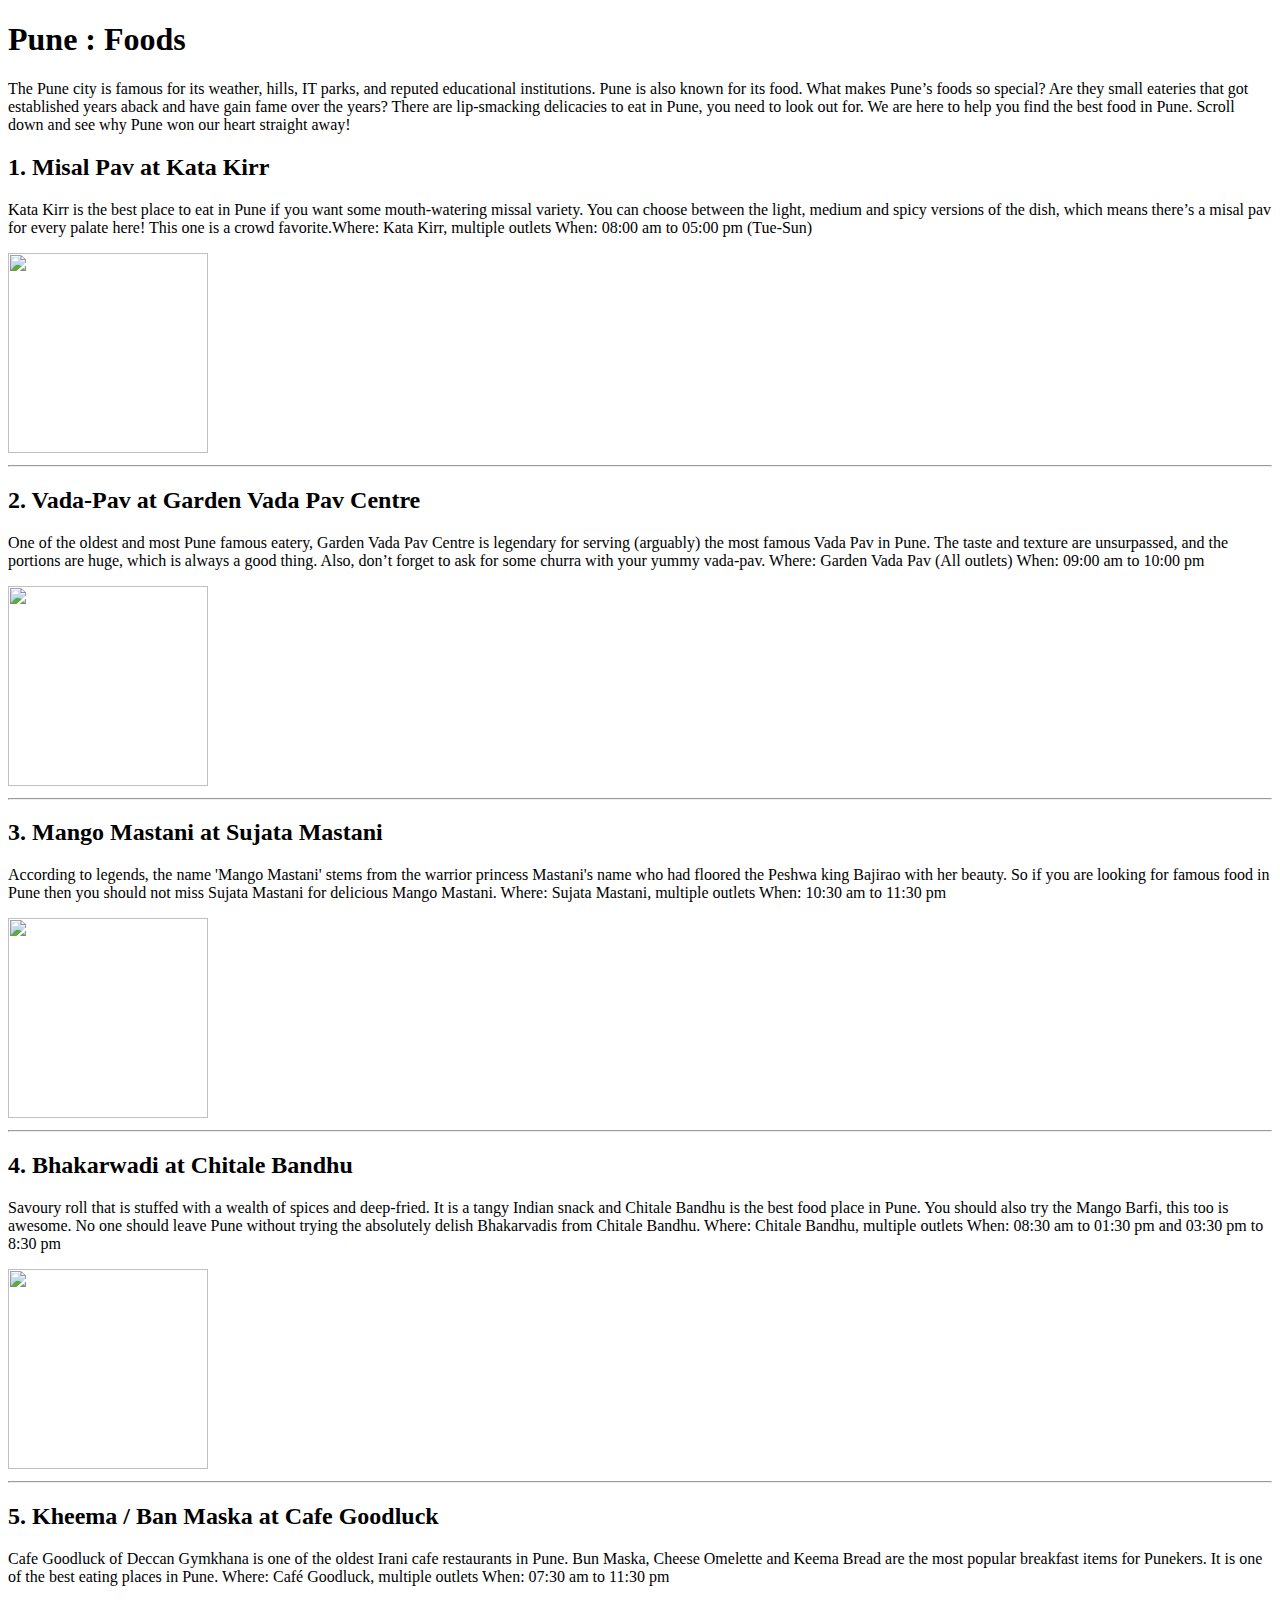
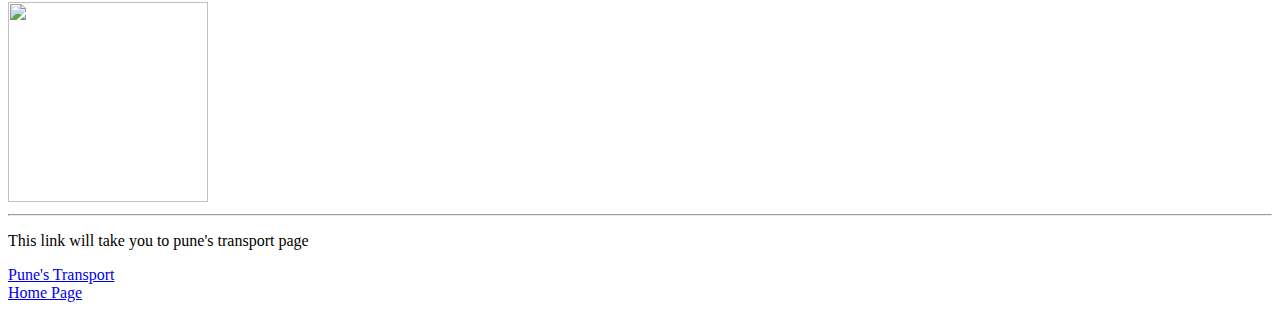
==== wp1.html @ 38e066bf "first commit" ====
<!DOCTYPE html>
<html>
    <head>
        <link rel="style sheet" href="'assignment.css">
        <title>
           Pune Food

        </title>
    </head>

    <body>


        <h1>
     Pune : Foods
        </h1>
        <p>
            The Pune city is famous for its weather, hills, IT parks, and reputed educational institutions. Pune is also known for its food. What makes Pune’s foods so special? Are they small eateries that got established years aback and have gain fame over the years? 

            There are lip-smacking delicacies to eat in Pune, you need to look out for.
            
            We are here to help you find the best food in Pune. Scroll down and see why Pune won our heart straight away!
        </p>
        <h2>
            1. Misal Pav at Kata Kirr 
        </h2>
        <p>
            Kata Kirr is the best place to eat in Pune if you want some mouth-watering missal variety. You can choose between the light, medium and spicy versions of the 
            dish, which means there’s a misal pav for every palate here! This one is a crowd favorite.Where: Kata Kirr, multiple outlets 
            When: 08:00 am to 05:00 pm (Tue-Sun)
         </p>
         <img src="img/misal.png"alt="" width="200px" height="200px">
         <hr>

         <h2>
            2. Vada-Pav at Garden Vada Pav Centre
        </h2>
        <p>
           
            One of the oldest and most Pune famous eatery, Garden Vada Pav Centre is legendary for serving (arguably) the most famous Vada Pav in Pune. The taste and texture are unsurpassed, and the portions are huge, which is always a good thing. Also, don’t forget to ask for some churra with your yummy vada-pav.
            
            Where: Garden Vada Pav (All outlets)
            
            When: 09:00 am to 10:00 pm
         </p>
         <img src="img/2.png"alt="" width="200px" height="200px">
         <hr>
         <h2>
            3. Mango Mastani at Sujata Mastani
        </h2>
        <p>
           
According to legends, the name 'Mango Mastani' stems from the warrior princess Mastani's name who had floored the Peshwa king Bajirao with her beauty. So if you are looking for famous food in Pune then you should not miss Sujata Mastani for delicious Mango Mastani.

Where: Sujata Mastani, multiple outlets

When: 10:30 am to 11:30 pm


         </p>
         <img src="img/3.png"alt="" width="200px" height="200px">
         <hr>
         <h2>
            4. Bhakarwadi at Chitale Bandhu
        </h2>
        <p>
           
            Savoury roll that is stuffed with a wealth of spices and deep-fried. It is a tangy Indian snack and Chitale Bandhu is the best food place in Pune. You should also try the Mango Barfi, this too is awesome. No one should leave Pune without trying the absolutely delish Bhakarvadis from Chitale Bandhu.
            
            Where: Chitale Bandhu, multiple outlets
            
            When: 08:30 am to 01:30 pm and 03:30 pm to 8:30 pm
         </p>
         <img src="img/4.png"alt="" width="200px" height="200px">
         <hr>
         <h2>
            5. Kheema / Ban Maska at Cafe Goodluck
        </h2>
        <p>
          
            Cafe Goodluck of Deccan Gymkhana is one of the oldest Irani cafe restaurants in Pune. Bun Maska, Cheese Omelette and Keema Bread are the most popular breakfast items for Punekers. It is one of the best eating places in Pune.
            
            Where: Café Goodluck, multiple outlets
            
            When: 07:30 am to 11:30 pm
         </p>
         <img src="img/1.png"alt="" width="200px" height="200px">
         <hr>
 </h2>

<p> This link will take you to pune's transport page</p>
<a href="http://127.0.0.1:5500/wp2.html" target="_blank">Pune's Transport
</a>
<br>
<a href="http://127.0.0.1:5500/Pune.html" target="_blank">Home Page
</a>
        </body>
</html>
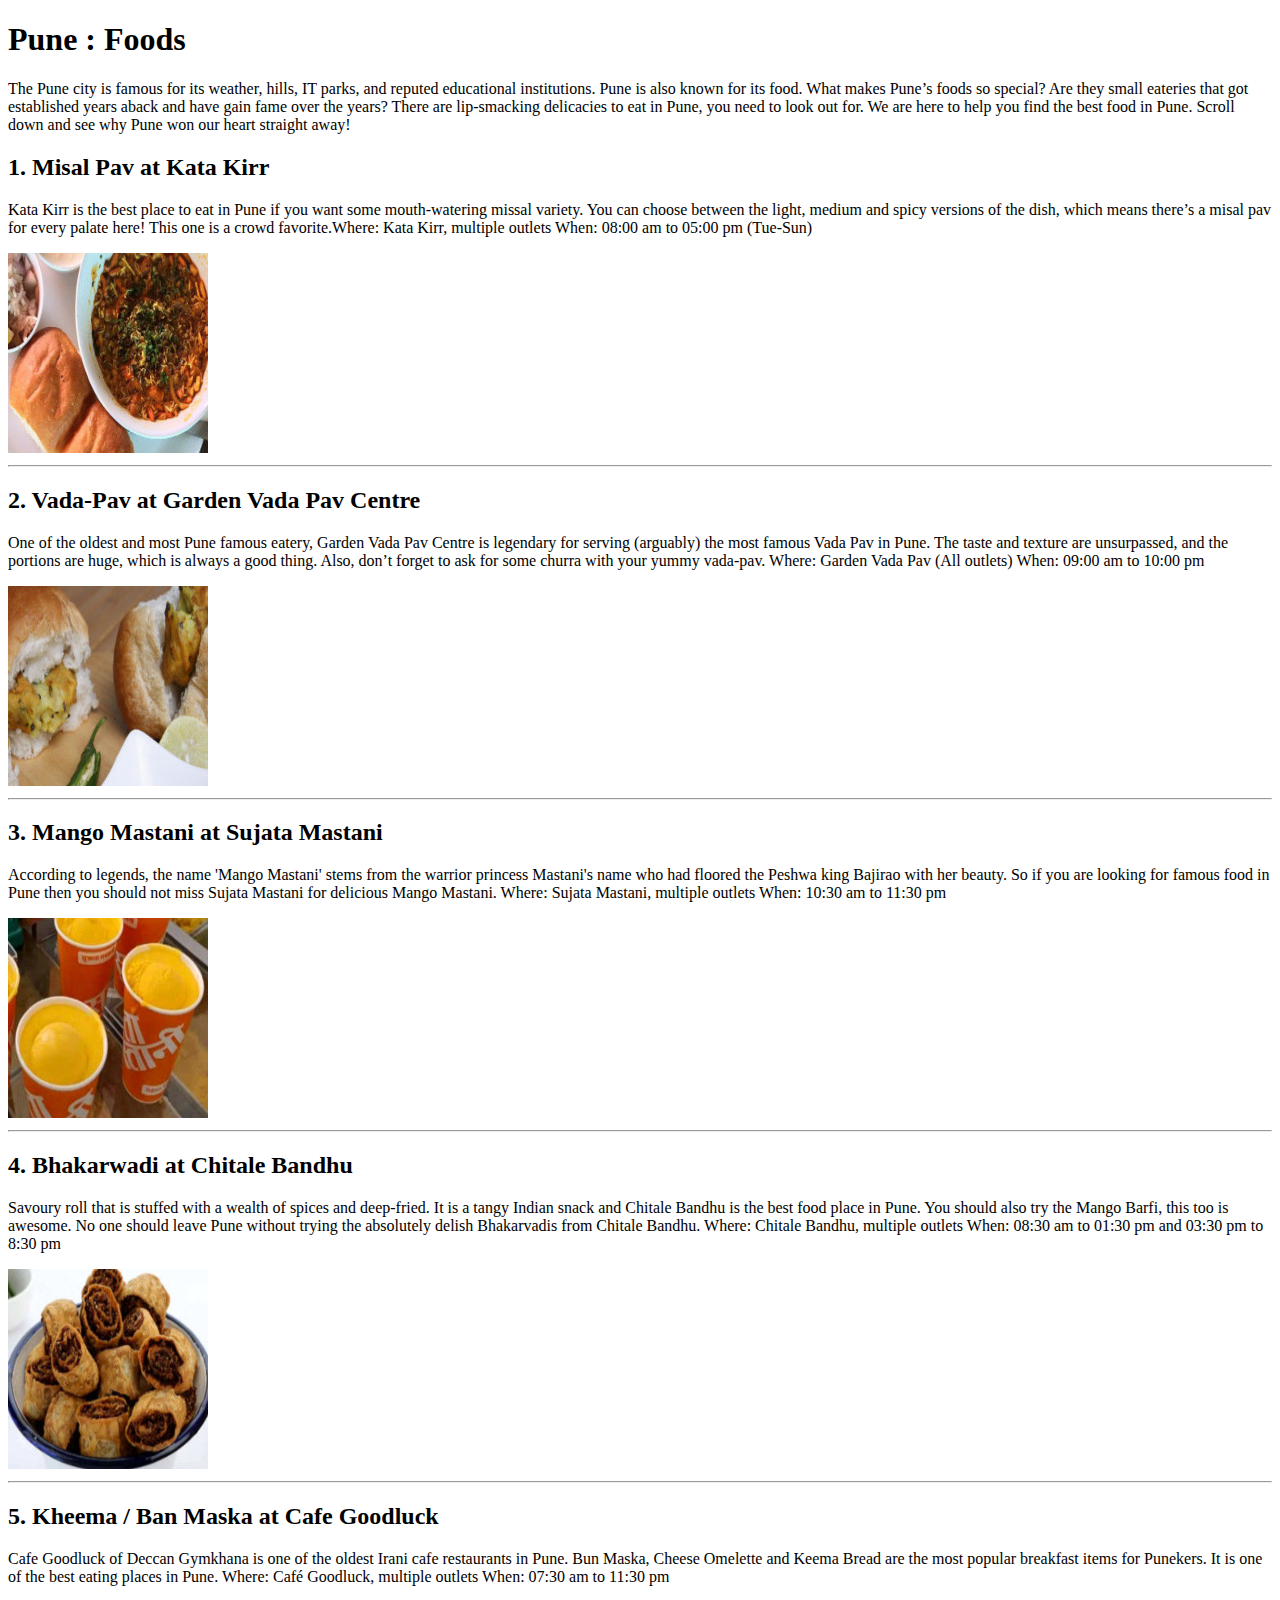
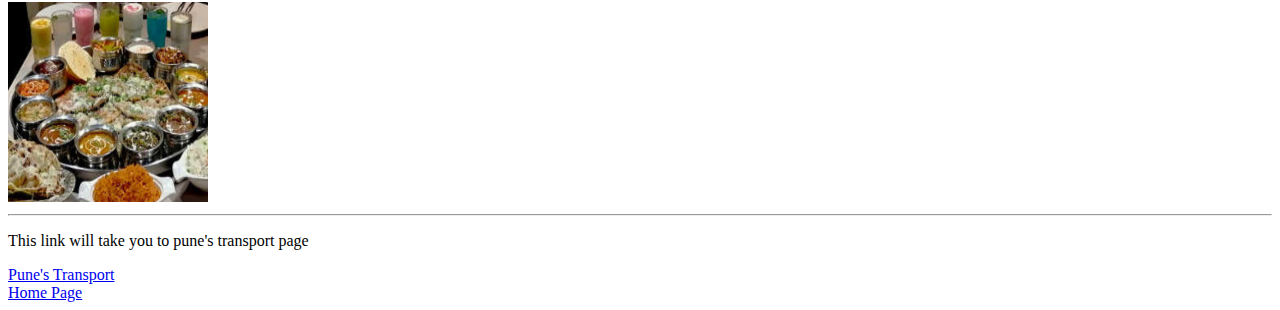
==== commit 7fceaa80: "Add files via upload" ====
--- a/wp1.html
+++ b/wp1.html
@@ -89,10 +89,10 @@
  </h2>
 
 <p> This link will take you to pune's transport page</p>
-<a href="http://127.0.0.1:5500/wp2.html" target="_blank">Pune's Transport
+<a href="./wp2.html" target="_blank">Pune's Transport
 </a>
 <br>
-<a href="http://127.0.0.1:5500/Pune.html" target="_blank">Home Page
+<a href="./Pune.html" target="_blank">Home Page
 </a>
         </body>
 </html>
